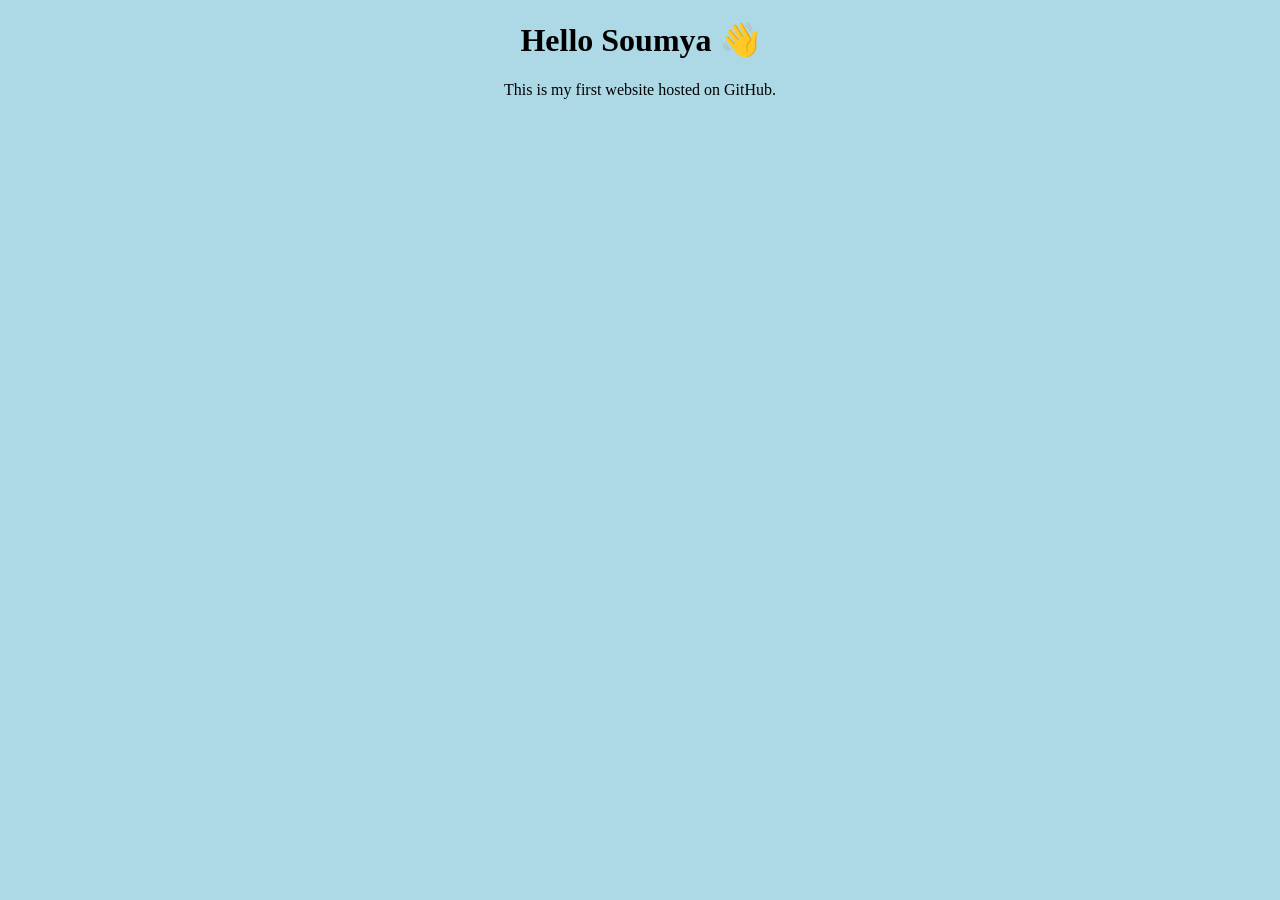
==== index.html @ 83170338 "Create index.html" ====
<!DOCTYPE html>
<html>
<head>
    <title>My First Web Page</title>
</head>

<body style="background-color: lightblue; text-align: center;">

    <h1>Hello Soumya 👋</h1>
    <p>This is my first website hosted on GitHub.</p>

</body>
</html>
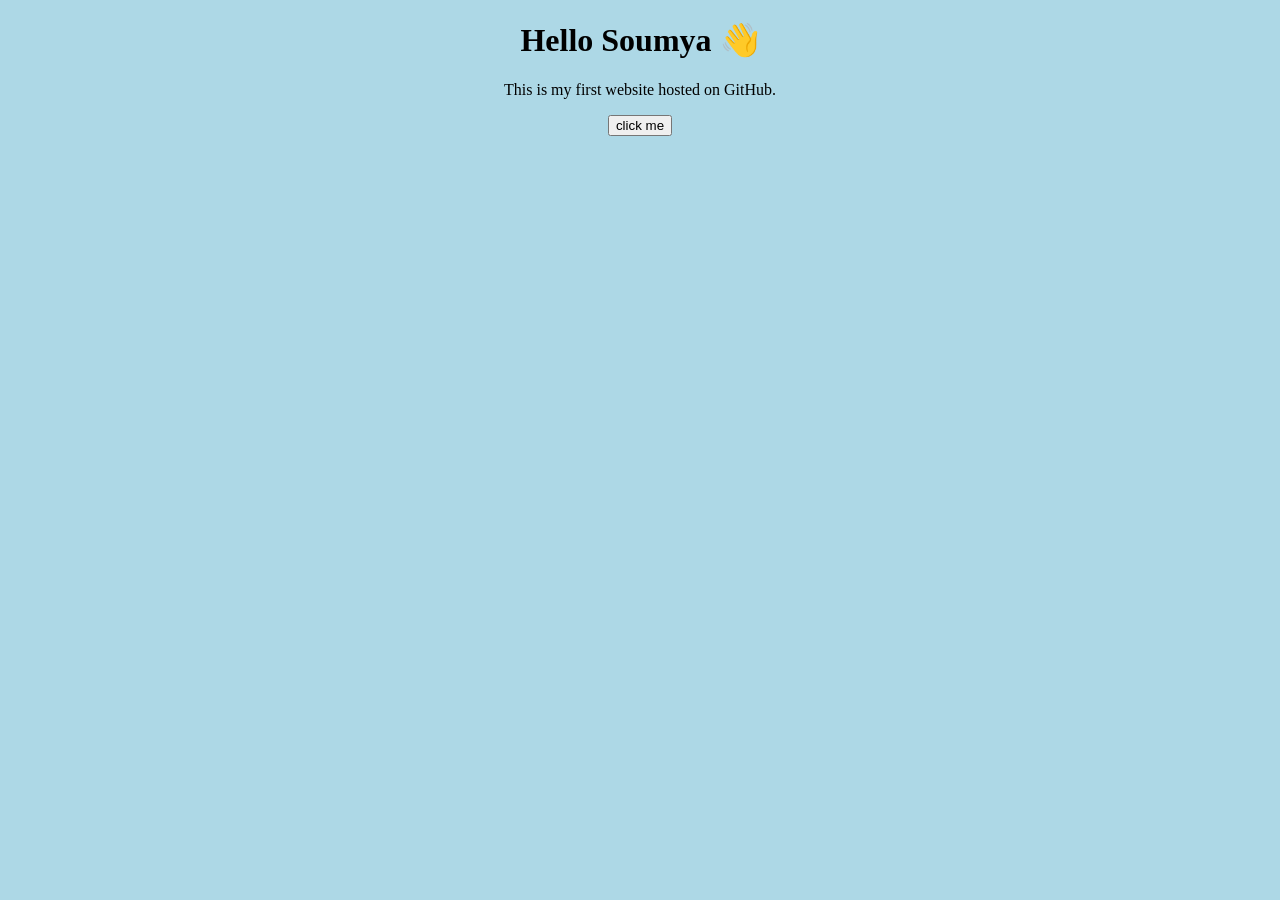
==== commit 470b9226: "Update index.html" ====
--- a/index.html
+++ b/index.html
@@ -8,6 +8,7 @@
 
     <h1>Hello Soumya 👋</h1>
     <p>This is my first website hosted on GitHub.</p>
+    <button>click me</button>
 
 </body>
 </html>
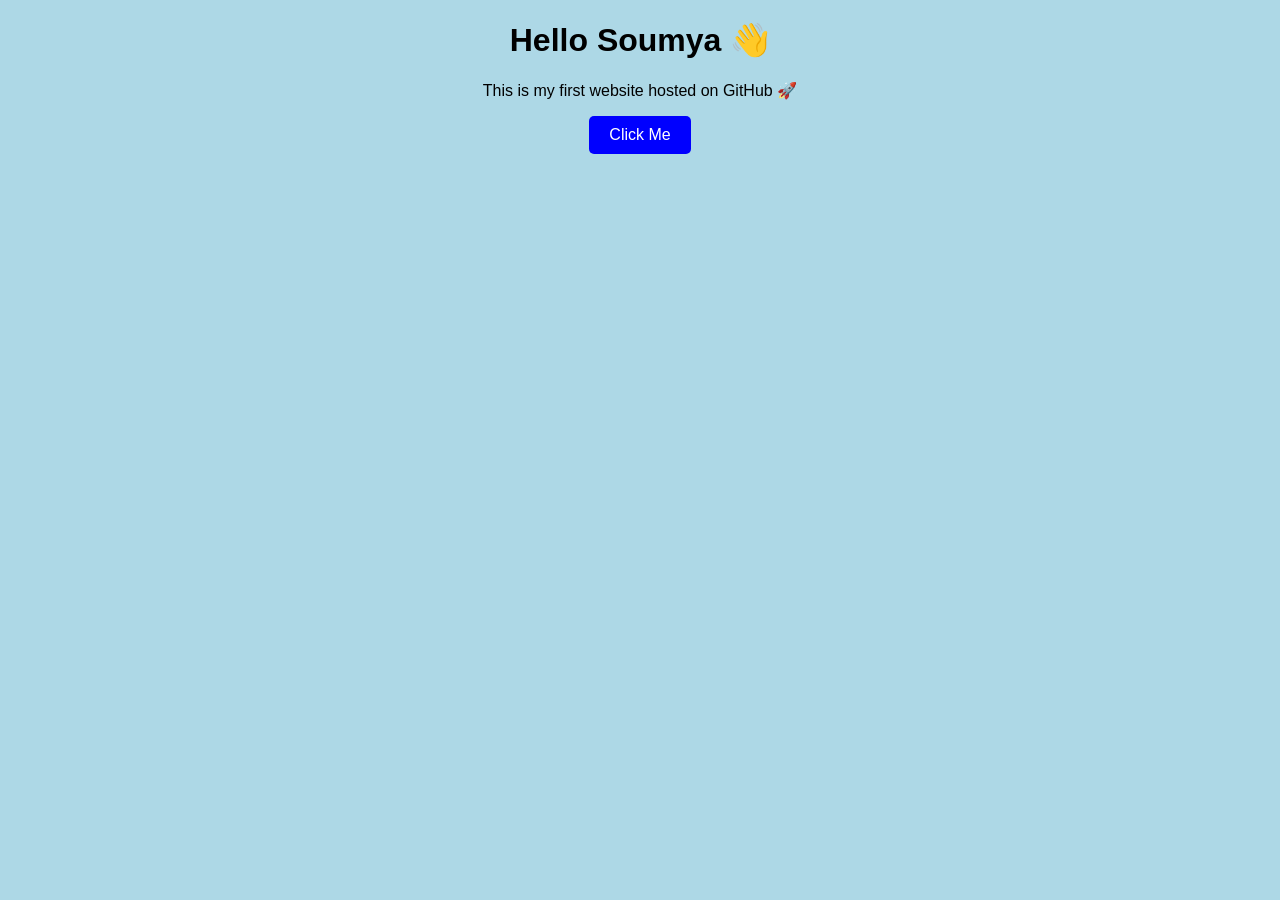
==== commit 95068fd7: "Update index.html" ====
--- a/index.html
+++ b/index.html
@@ -4,11 +4,15 @@
     <title>My First Web Page</title>
 </head>
 
-<body style="background-color: lightblue; text-align: center;">
+<body style="background-color: lightblue; text-align: center; font-family: Arial;">
 
     <h1>Hello Soumya 👋</h1>
-    <p>This is my first website hosted on GitHub.</p>
-    <button>click me</button>
+    <p>This is my first website hosted on GitHub 🚀</p>
+
+    <button onclick="alert('Welcome!')" 
+            style="padding:10px 20px; font-size:16px; border:none; background-color:blue; color:white; border-radius:5px;">
+        Click Me
+    </button>
 
 </body>
 </html>
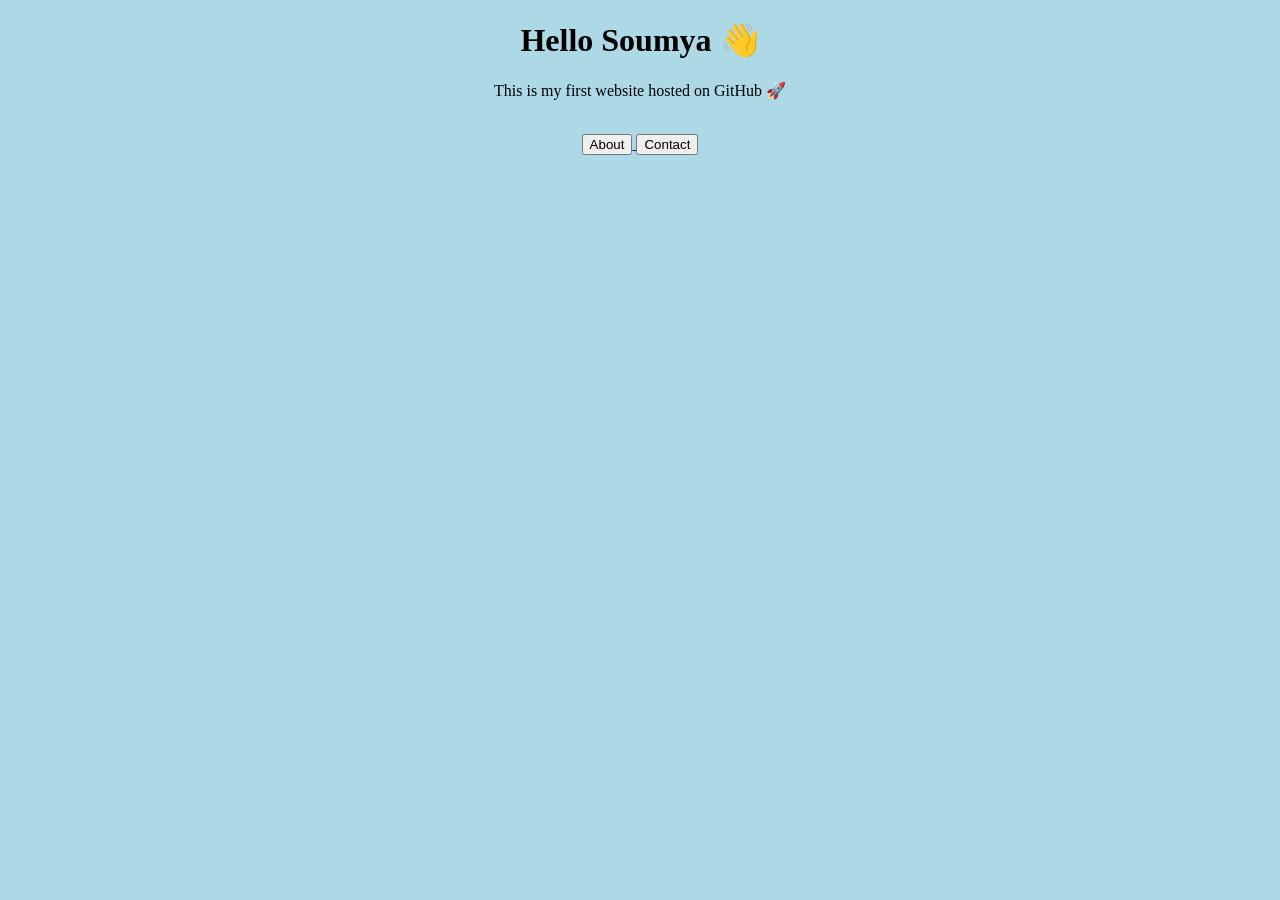
==== commit 5a244fe8: "Update index.html" ====
--- a/index.html
+++ b/index.html
@@ -3,16 +3,22 @@
 <head>
     <title>My First Web Page</title>
 </head>
-
-<body style="background-color: lightblue; text-align: center; font-family: Arial;">
+<body style="background-color: lightblue; text-align: center;">
 
     <h1>Hello Soumya 👋</h1>
     <p>This is my first website hosted on GitHub 🚀</p>
 
-    <button onclick="alert('Welcome!')" 
-            style="padding:10px 20px; font-size:16px; border:none; background-color:blue; color:white; border-radius:5px;">
-        Click Me
-    </button>
+    <br>
+
+    <a href="about.html">
+        <button>About</button>
+    </a>
+
+    <a href="contact.html">
+        <button>Contact</button>
+    </a>
 
 </body>
+
+
 </html>
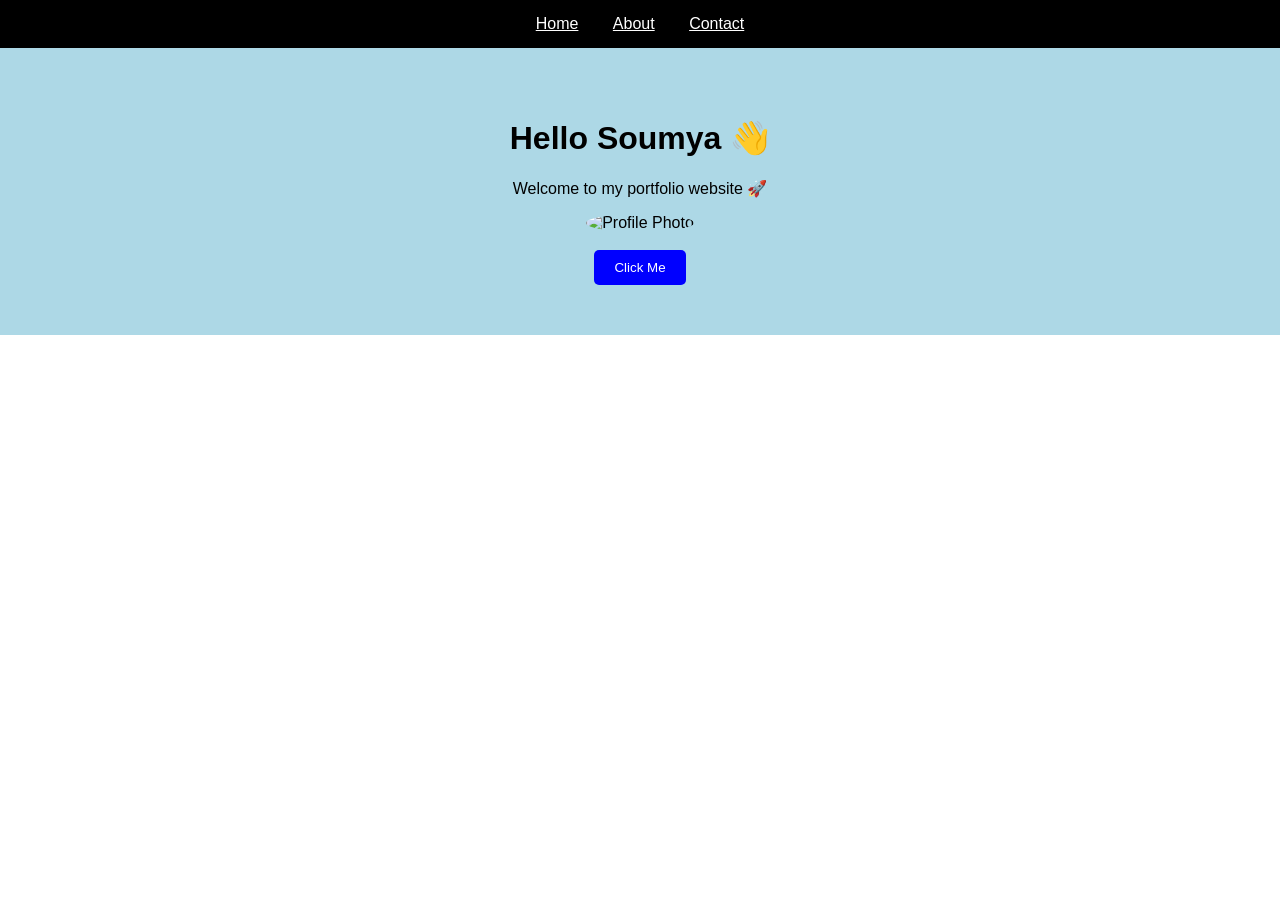
==== commit ea875992: "Update index.html" ====
--- a/index.html
+++ b/index.html
@@ -1,24 +1,32 @@
 <!DOCTYPE html>
 <html>
 <head>
-    <title>My First Web Page</title>
+    <title>Home</title>
 </head>
-<body style="background-color: lightblue; text-align: center;">
 
-    <h1>Hello Soumya 👋</h1>
-    <p>This is my first website hosted on GitHub 🚀</p>
+<body style="margin:0; font-family: Arial;">
 
-    <br>
+    <!-- Navbar -->
+    <div style="background-color:black; padding:15px; text-align:center;">
+        <a href="index.html" style="color:white; margin:15px;">Home</a>
+        <a href="about.html" style="color:white; margin:15px;">About</a>
+        <a href="contact.html" style="color:white; margin:15px;">Contact</a>
+    </div>
 
-    <a href="about.html">
-        <button>About</button>
-    </a>
+    <!-- Content -->
+    <div style="text-align:center; padding:50px; background-color:lightblue;">
+        <h1>Hello Soumya 👋</h1>
+        <p>Welcome to my portfolio website 🚀</p>
 
-    <a href="contact.html">
-        <button>Contact</button>
-    </a>
+        <img src="https://via.placeholder.com/150" alt="Profile Photo" style="border-radius:50%;">
+
+        <br><br>
+
+        <button onclick="alert('Welcome to my site!')" 
+        style="padding:10px 20px; background-color:blue; color:white; border:none; border-radius:5px;">
+        Click Me
+        </button>
+    </div>
 
 </body>
-
-
 </html>
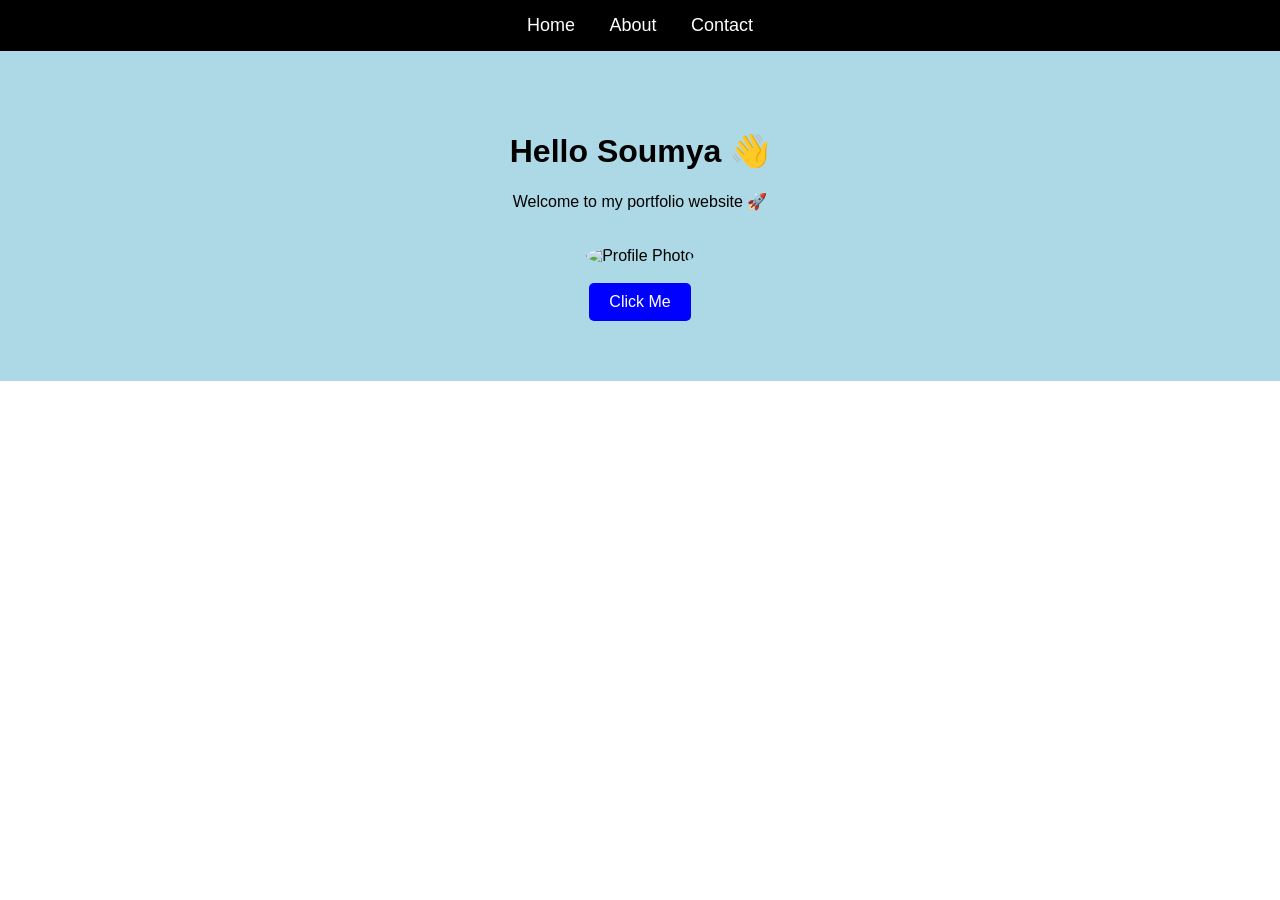
==== commit 8ad1dd81: "Update index.html" ====
--- a/index.html
+++ b/index.html
@@ -2,30 +2,26 @@
 <html>
 <head>
     <title>Home</title>
+    <link rel="stylesheet" href="style.css">
 </head>
 
-<body style="margin:0; font-family: Arial;">
+<body>
 
-    <!-- Navbar -->
-    <div style="background-color:black; padding:15px; text-align:center;">
-        <a href="index.html" style="color:white; margin:15px;">Home</a>
-        <a href="about.html" style="color:white; margin:15px;">About</a>
-        <a href="contact.html" style="color:white; margin:15px;">Contact</a>
+    <div class="navbar">
+        <a href="index.html">Home</a>
+        <a href="about.html">About</a>
+        <a href="contact.html">Contact</a>
     </div>
 
-    <!-- Content -->
-    <div style="text-align:center; padding:50px; background-color:lightblue;">
+    <div class="section home">
         <h1>Hello Soumya 👋</h1>
         <p>Welcome to my portfolio website 🚀</p>
 
-        <img src="https://via.placeholder.com/150" alt="Profile Photo" style="border-radius:50%;">
+        <img src="https://via.placeholder.com/150" alt="Profile Photo">
 
         <br><br>
 
-        <button onclick="alert('Welcome to my site!')" 
-        style="padding:10px 20px; background-color:blue; color:white; border:none; border-radius:5px;">
-        Click Me
-        </button>
+        <button onclick="alert('Welcome to my site!')">Click Me</button>
     </div>
 
 </body>
--- a/style.css
+++ b/style.css
@@ -0,0 +1,61 @@
+body {
+    margin: 0;
+    font-family: Arial, sans-serif;
+}
+
+/* Navbar */
+.navbar {
+    background-color: black;
+    padding: 15px;
+    text-align: center;
+}
+
+.navbar a {
+    color: white;
+    margin: 15px;
+    text-decoration: none;
+    font-size: 18px;
+}
+
+.navbar a:hover {
+    color: yellow;
+}
+
+/* Sections */
+.section {
+    text-align: center;
+    padding: 60px;
+}
+
+.home {
+    background-color: lightblue;
+}
+
+.about {
+    background-color: lightyellow;
+}
+
+.contact {
+    background-color: lightgreen;
+}
+
+/* Image */
+img {
+    border-radius: 50%;
+    margin-top: 20px;
+}
+
+/* Button */
+button {
+    padding: 10px 20px;
+    font-size: 16px;
+    background-color: blue;
+    color: white;
+    border: none;
+    border-radius: 5px;
+    cursor: pointer;
+}
+
+button:hover {
+    background-color: darkblue;
+}
